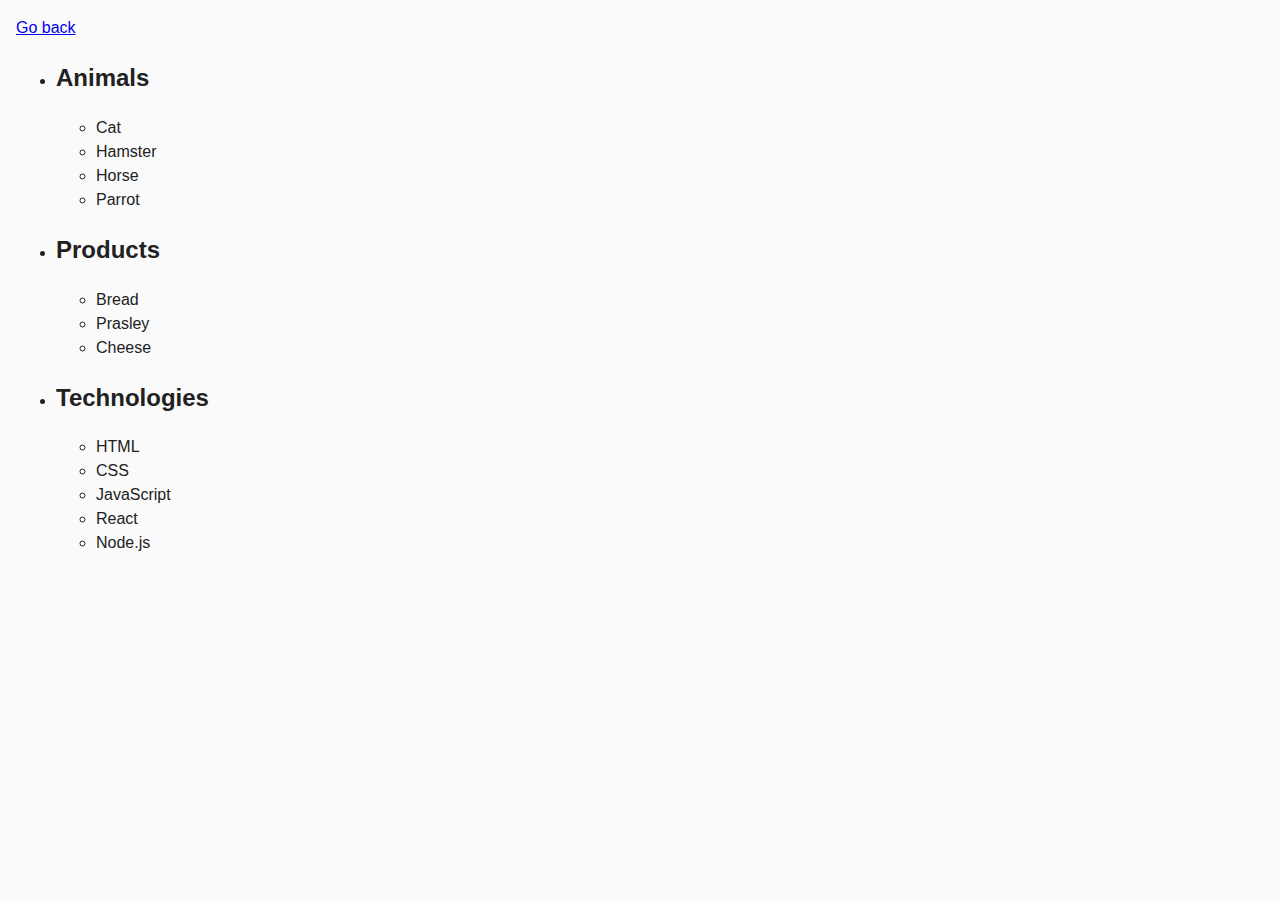
==== task-1.html @ 8215e219 "create structure" ====
<!DOCTYPE html>
<html lang="en">
  <head>
    <meta charset="UTF-8" />
    <meta http-equiv="X-UA-Compatible" content="IE=edge" />
    <meta name="viewport" content="width=device-width, initial-scale=1.0" />
    <title>Task 1</title>
    <link rel="stylesheet" href="./css/common.css" />
  </head>
  <body>
    <p><a href="./index.html">Go back</a></p>

    <ul id="categories">
      <li class="item">
        <h2>Animals</h2>

        <ul>
          <li>Cat</li>
          <li>Hamster</li>
          <li>Horse</li>
          <li>Parrot</li>
        </ul>
      </li>
      <li class="item">
        <h2>Products</h2>

        <ul>
          <li>Bread</li>
          <li>Prasley</li>
          <li>Cheese</li>
        </ul>
      </li>
      <li class="item">
        <h2>Technologies</h2>

        <ul>
          <li>HTML</li>
          <li>CSS</li>
          <li>JavaScript</li>
          <li>React</li>
          <li>Node.js</li>
        </ul>
      </li>
    </ul>

    <script src="./js/task-1.js" type="module"></script>
  </body>
</html>
---- css/common.css ----
* {
  box-sizing: border-box;
}

body {
  margin: 16px;
  font-family: -apple-system, BlinkMacSystemFont, 'Segoe UI', Roboto, Oxygen,
    Ubuntu, Cantarell, 'Open Sans', 'Helvetica Neue', sans-serif;
  -webkit-font-smoothing: antialiased;
  -moz-osx-font-smoothing: grayscale;
  background-color: #fafafa;
  color: #212121;
  line-height: 1.5;
}
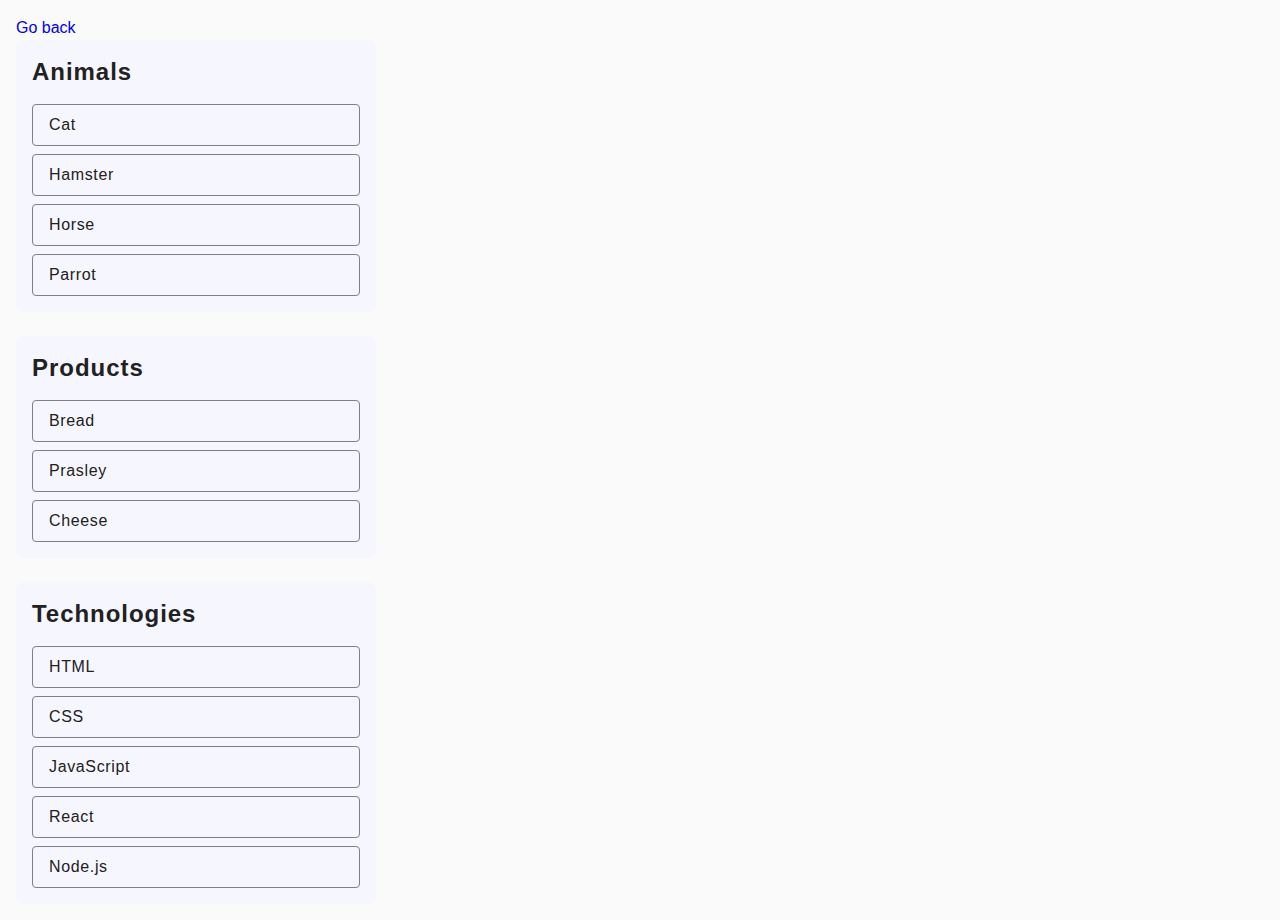
==== commit 1eda9341: "create structure+task All" ====
--- a/task-1.html
+++ b/task-1.html
@@ -12,9 +12,9 @@
 
     <ul id="categories">
       <li class="item">
-        <h2>Animals</h2>
+        <h2 class="categories-tittle">Animals</h2>
 
-        <ul>
+        <ul class="item-list">
           <li>Cat</li>
           <li>Hamster</li>
           <li>Horse</li>
@@ -22,18 +22,18 @@
         </ul>
       </li>
       <li class="item">
-        <h2>Products</h2>
+        <h2 class="categories-tittle">Products</h2>
 
-        <ul>
+        <ul class="item-list">
           <li>Bread</li>
           <li>Prasley</li>
           <li>Cheese</li>
         </ul>
       </li>
       <li class="item">
-        <h2>Technologies</h2>
+        <h2 class="categories-tittle">Technologies</h2>
 
-        <ul>
+        <ul class="item-list">
           <li>HTML</li>
           <li>CSS</li>
           <li>JavaScript</li>
--- a/css/common.css
+++ b/css/common.css
@@ -12,3 +12,249 @@
   color: #212121;
   line-height: 1.5;
 }
+
+input {
+  padding: 8px;
+  font: inherit;
+}
+
+button {
+  cursor: pointer;
+}
+
+ul {
+  list-style-type: none;
+  margin-top: 0;
+  margin-bottom: 0;
+  padding-left: 0;
+}
+
+a {
+  text-decoration: none;
+}
+
+h1, h2, h3, h4, p {
+  margin-top: 0;
+  margin-bottom: 0;
+}
+
+img {
+  display: block;
+  max-width: 100%;
+  height: auto;
+}
+
+.task-button {
+  display: inline-block;
+  border-radius: 8px;
+  background-color: #6C8CFF;
+  color: #FFF;
+
+  font-size: 16px;
+  font-weight: 500;
+  letter-spacing: 0.04em;
+
+  transition: background-color 250ms cubic-bezier(0.4, 0, 0.2, 1);
+
+  padding: 8px 16px;
+  margin-bottom: 15px;
+}
+
+.task-button:hover {
+  background-color: #4E75FF;
+}
+
+.button-blue {
+  border-radius: 8px;
+  background-color: #6C8CFF;
+  color: #FFF;
+  border: none;
+
+  font-size: 16px;
+  font-weight: 500;
+  letter-spacing: 0.04em;
+
+  transition: background-color 250ms cubic-bezier(0.4, 0, 0.2, 1);
+
+  padding: 8px 16px;
+}
+
+.button-blue:hover {
+  background-color: #4E75FF;
+}
+
+ /* Task-1  */
+
+ #categories {
+  display: flex;
+  flex-direction: column;
+  gap: 24px;
+}
+
+.item {
+  max-width: 360px;
+  border-radius: 8px;
+  background-color: #F6F6FE;
+
+  padding: 16px;
+}
+
+.categories-tittle {
+  font-size: 24px;
+  font-weight: 600;
+  line-height: 1.33;
+  letter-spacing: 0.04em;
+
+  margin-bottom: 16px;
+}
+
+.item-list li {
+  border-radius: 4px;
+  border: 1px solid #808080;
+
+  font-size: 16px;
+  line-height: 1.5;
+  letter-spacing: 0.04em;
+
+  padding: 8px 16px;
+}
+
+.item-list li:not(:last-child) {
+  margin-bottom: 8px;
+}
+
+/* Task-2 */
+
+.gallery {
+  display: flex;
+  flex-wrap: wrap;
+  justify-content: center;
+  gap: 24px;
+  row-gap: 48px;
+}
+
+.gallery img {
+  max-width: 360px;
+  height: 100%;
+}
+ 
+/* Task-3 */
+
+#name-input {
+  border-radius: 4px;
+  border: 1px solid #808080;
+  outline: transparent;
+
+  font-size: 16px;
+  line-height: 1.5;
+  letter-spacing: 0.04em;
+
+  padding: 8px 16px;
+  margin-bottom: 16px;
+}
+
+#name-input:focus {
+  border: 1px solid #000;
+}
+
+/* Task-4 */
+
+.login-form {
+  display: flex;
+  flex-direction: column;
+  max-width: 320px;
+}
+
+.login-form label {
+  font-size: 16px;
+  line-height: 1.5;
+  letter-spacing: 0.04em;
+
+  margin-bottom: 16px;
+}
+
+.login-form input {
+  width: 100%;
+  border-radius: 4px;
+  border: 1px solid #808080;
+  outline: transparent;
+
+  padding: 8px 16px;
+  margin-top: 8px;
+}
+
+.login-form input:focus {
+  border: 1px solid #000;
+}
+
+.login-form .button-blue {
+  width: 86px;
+  height: 40px;
+}
+
+
+/* Task-5 */
+
+.widget {
+  text-align: center;
+}
+
+.widget p, .widget span {
+  font-size: 16px;
+  line-height: 1.5;
+  letter-spacing: 0.04em;
+  margin-bottom: 16px;
+}
+
+/* Task-6 */
+
+#controls {
+  margin-bottom: 32px;
+}
+
+#controls .button-blue:last-child {
+  background-color: #FF4E4E;
+  margin-left: 16px;
+}
+
+#controls .button-blue:last-child:hover {
+  background-color: #FF7070;
+}
+
+#controls .button-blue {
+  margin-left: 16px;
+}
+
+#controls input {
+  border-radius: 8px;
+  border: 1px solid #808080;
+  outline: transparent;
+
+  font-size: 16px;
+  line-height: 1.5;
+  letter-spacing: 0.04em;
+  text-align: center;
+
+  padding: 5px 16px;
+}
+
+#controls input:focus {
+  border: 1px solid #000;
+}
+
+#boxes {
+  display: flex;
+  gap: 32px;
+  flex-wrap: wrap;
+  justify-content: flex-start;
+}
+
+
+input[type="number"]::-webkit-inner-spin-button,
+input[type="number"]::-webkit-outer-spin-button {
+  -webkit-appearance: none;
+}
+
+input[type="number"] {
+  -moz-appearance: textfield;
+}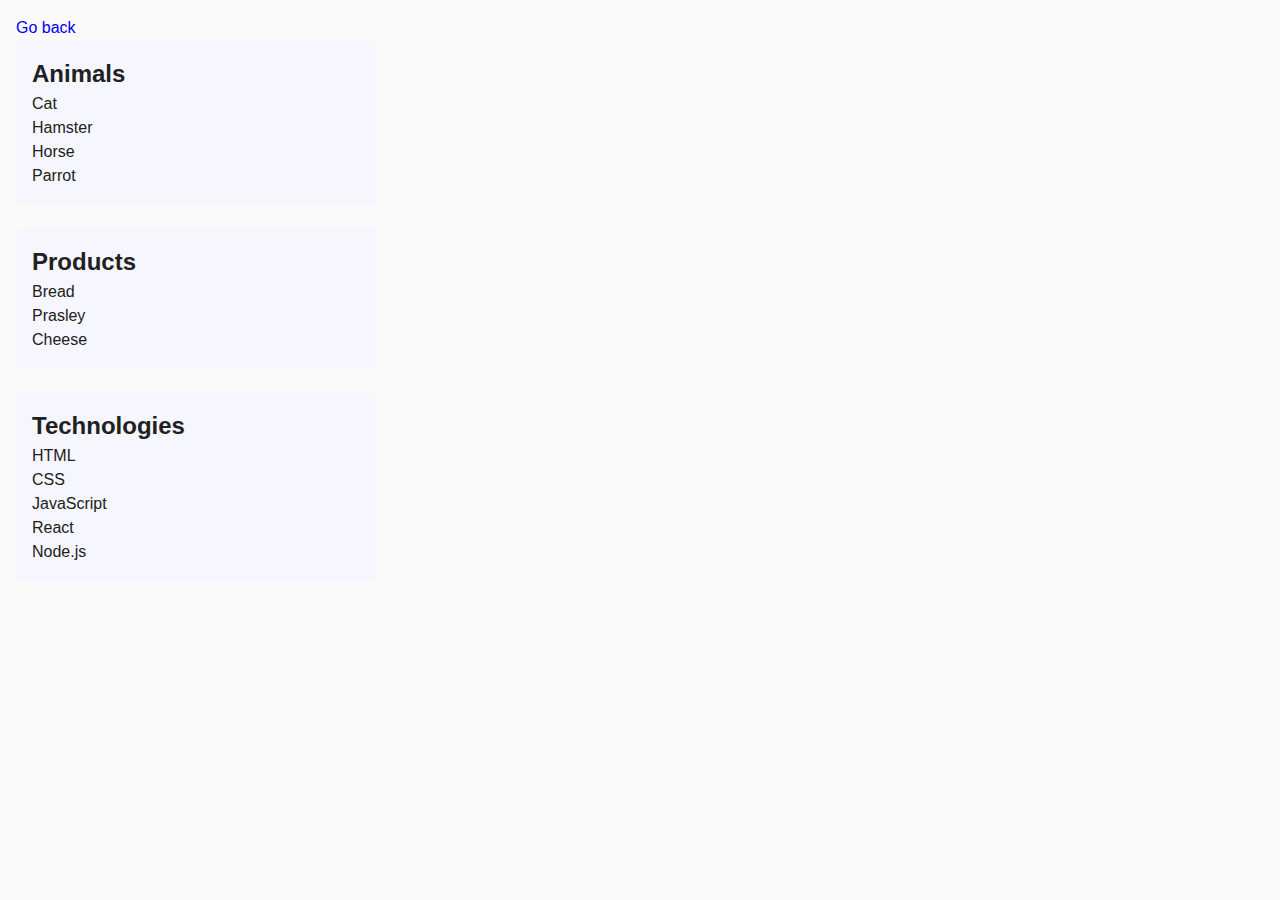
==== commit b4c656e7: "task- 1-6.html" ====
--- a/task-1.html
+++ b/task-1.html
@@ -12,9 +12,9 @@
 
     <ul id="categories">
       <li class="item">
-        <h2 class="categories-tittle">Animals</h2>
+        <h2>Animals</h2>
 
-        <ul class="item-list">
+        <ul>
           <li>Cat</li>
           <li>Hamster</li>
           <li>Horse</li>
@@ -22,18 +22,18 @@
         </ul>
       </li>
       <li class="item">
-        <h2 class="categories-tittle">Products</h2>
+        <h2>Products</h2>
 
-        <ul class="item-list">
+        <ul>
           <li>Bread</li>
           <li>Prasley</li>
           <li>Cheese</li>
         </ul>
       </li>
       <li class="item">
-        <h2 class="categories-tittle">Technologies</h2>
+        <h2>Technologies</h2>
 
-        <ul class="item-list">
+        <ul>
           <li>HTML</li>
           <li>CSS</li>
           <li>JavaScript</li>
--- a/css/common.css
+++ b/css/common.css
@@ -73,6 +73,7 @@
   font-size: 16px;
   font-weight: 500;
   letter-spacing: 0.04em;
+  line-height: 24px;
 
   transition: background-color 250ms cubic-bezier(0.4, 0, 0.2, 1);
 
@@ -206,6 +207,22 @@
   margin-bottom: 16px;
 }
 
+.change-color {
+  border-radius: 8px;
+  background-color: #4E75FF;
+  color: #FFF;
+  border: none;
+
+  font-size: 16px;
+  font-weight: 500;
+  letter-spacing: 0.04em;
+  line-height: 24px;
+
+  transition: background-color 250ms cubic-bezier(0.4, 0, 0.2, 1);
+
+  padding: 8px 16px;
+}
+
 /* Task-6 */
 
 #controls {
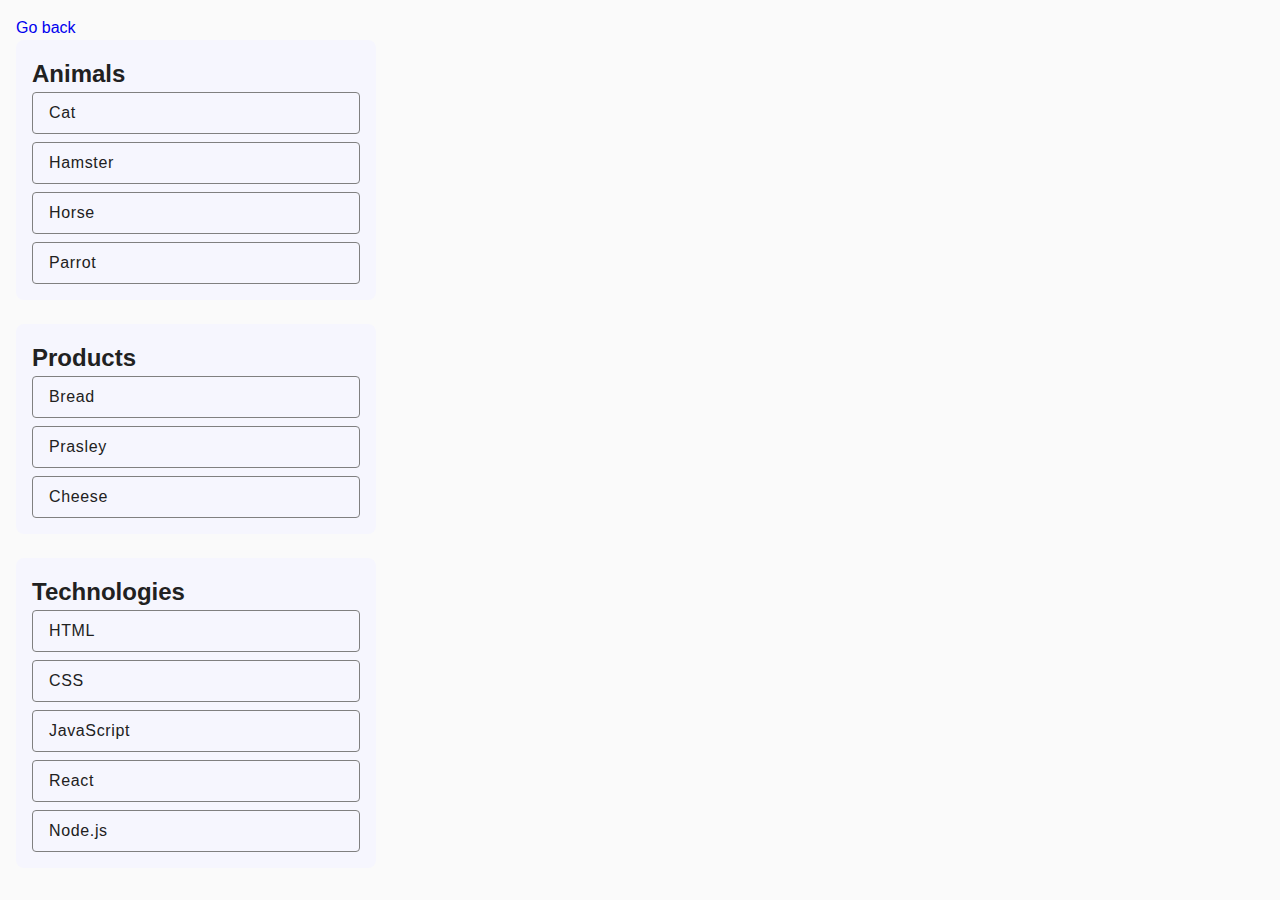
==== commit 56c48ee8: "task- 1,4.html" ====
--- a/task-1.html
+++ b/task-1.html
@@ -14,7 +14,7 @@
       <li class="item">
         <h2>Animals</h2>
 
-        <ul>
+        <ul class="item-list">
           <li>Cat</li>
           <li>Hamster</li>
           <li>Horse</li>
@@ -24,7 +24,7 @@
       <li class="item">
         <h2>Products</h2>
 
-        <ul>
+        <ul class="item-list">
           <li>Bread</li>
           <li>Prasley</li>
           <li>Cheese</li>
@@ -33,7 +33,7 @@
       <li class="item">
         <h2>Technologies</h2>
 
-        <ul>
+        <ul class="item-list">
           <li>HTML</li>
           <li>CSS</li>
           <li>JavaScript</li>
